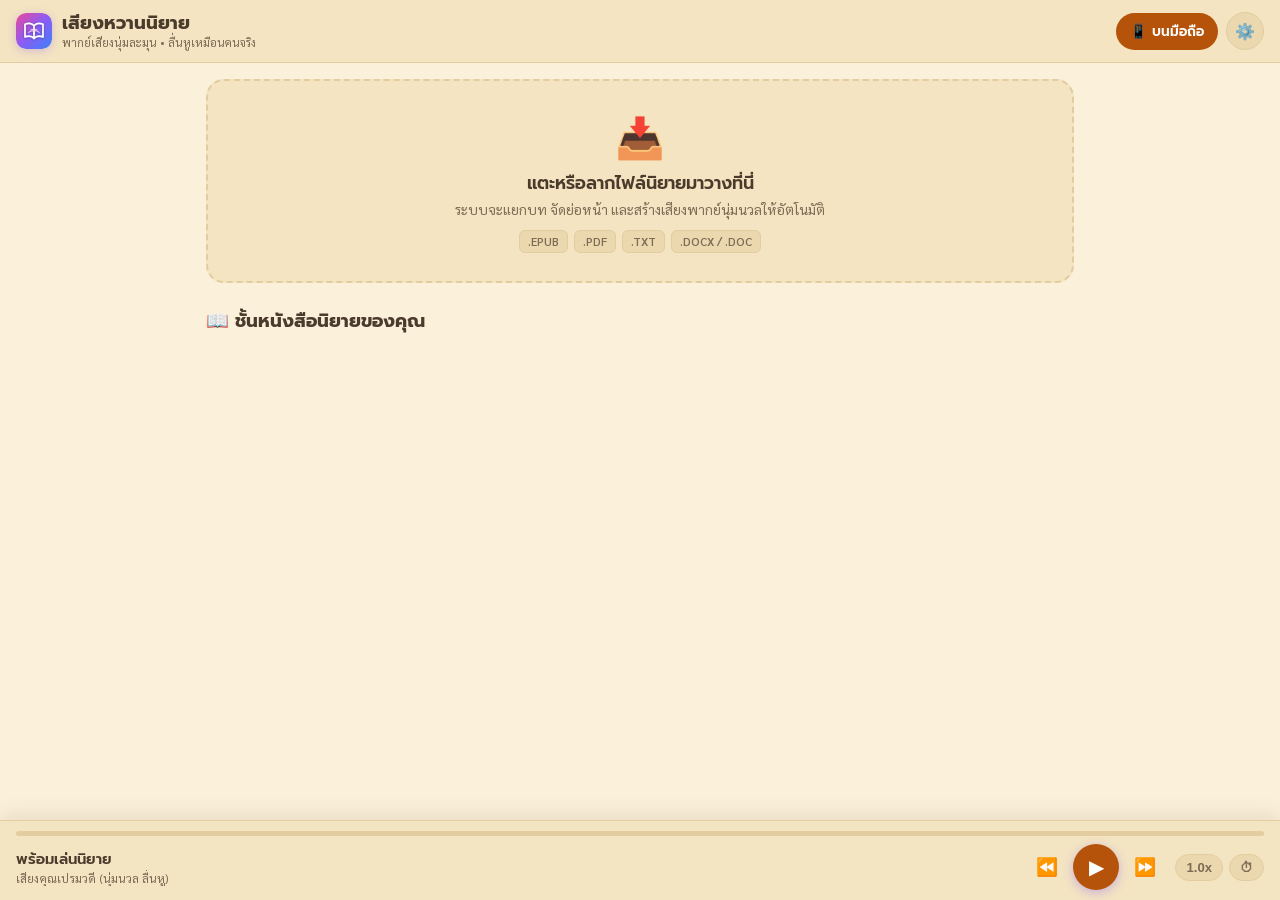
==== static/index.html @ 051d332f "Upgrade service worker to v4 with network-first auto-update strategy" ====
<!DOCTYPE html>
<html lang="th">
<head>
  <meta charset="UTF-8">
  <meta name="viewport" content="width=device-width, initial-scale=1.0, maximum-scale=1.0, user-scalable=no, viewport-fit=cover">
  <title>เสียงหวานนิยาย - PWA Audio Novel Reader</title>

  <!-- PWA & Mobile Meta Tags -->
  <link rel="manifest" href="/static/manifest.json">
  <meta name="theme-color" content="#8b5cf6">
  <meta name="apple-mobile-web-app-capable" content="yes">
  <meta name="apple-mobile-web-app-status-bar-style" content="black-translucent">
  <meta name="apple-mobile-web-app-title" content="เสียงหวาน">
  <link rel="apple-touch-icon" href="/static/icons/icon.svg">
  <link rel="icon" type="image/svg+xml" href="/static/icons/icon.svg">

  <link rel="stylesheet" href="/static/css/style.css?v=4">
</head>
<body class="theme-sepia">

  <!-- App Header -->
  <header class="app-header">
    <div style="display: flex; align-items: center; gap: 8px;">
      <button id="btn-back" class="btn-icon" style="display: none;" title="กลับหน้ารายการ">
        ‹
      </button>
      <div class="brand" onclick="location.reload()">
        <img src="/static/icons/icon.svg" alt="Logo" class="brand-icon">
        <div class="brand-text">
          <h1>เสียงหวานนิยาย</h1>
          <p>พากย์เสียงนุ่มละมุน • ลื่นหูเหมือนคนจริง</p>
        </div>
      </div>
    </div>

    <div class="header-actions">
      <button id="btn-chapters" class="btn-icon" style="display: none;" title="สารบัญตอน">
        📑
      </button>
      <button id="btn-mobile" class="btn-pill" title="เปิดบน iPhone/Android">
        📱 บนมือถือ
      </button>
      <button id="btn-settings" class="btn-icon" title="ตั้งค่าเสียงและหน้าตา">
        ⚙️
      </button>
    </div>
  </header>

  <!-- Main Content Container -->
  <main class="container">

    <!-- PWA Install Tip Banner -->
    <div id="install-banner" class="install-banner" style="display: none;">
      <div class="install-text">
        <strong>ติดตั้งแอปลงในมือถือ</strong>
        <span>ฟังนิยายได้เต็มจอ ควบคุมผ่าน Lock Screen สบายตา</span>
      </div>
      <button id="btn-install-pwa" class="btn-install">ติดตั้งเลย</button>
    </div>

    <!-- VIEW 1: Novel Library -->
    <section id="view-library" class="view active">

      <!-- Continue Listening Hero Card -->
      <div id="continue-listening-card" class="continue-card" style="display: none;">
        <div style="flex: 1; min-width: 0; padding-right: 12px;">
          <span class="continue-badge">🎧 ฟังต่อจากเดิม</span>
          <div id="continue-novel-title" class="continue-novel-title" style="white-space: nowrap; overflow: hidden; text-overflow: ellipsis;">ชื่อนิยาย</div>
          <div id="continue-chapter-info" class="continue-chapter-info">ตอนที่ 1 &bull; ย่อหน้าที่ 1</div>
        </div>
        <button id="btn-continue-play" class="btn-continue-play">▶ ฟังต่อทันที</button>
      </div>
      
      <!-- Upload Card -->
      <div id="upload-card" class="upload-card">
        <div class="upload-icon">📥</div>
        <div class="upload-title">แตะหรือลากไฟล์นิยายมาวางที่นี่</div>
        <div class="upload-subtitle">ระบบจะแยกบท จัดย่อหน้า และสร้างเสียงพากย์นุ่มนวลให้อัตโนมัติ</div>
        <div class="upload-badges">
          <span class="badge">.EPUB</span>
          <span class="badge">.PDF</span>
          <span class="badge">.TXT</span>
          <span class="badge">.DOCX / .DOC</span>
        </div>
        <input type="file" id="file-upload-input" accept=".epub,.pdf,.txt,.docx,.doc,.md" style="display: none;">
      </div>

      <!-- Novels Grid -->
      <div class="section-header">
        <h2 class="section-title">📖 ชั้นหนังสือนิยายของคุณ</h2>
        <span id="library-count" style="font-size: 0.85rem; color: var(--text-muted);"></span>
      </div>
      <div id="novel-grid" class="novel-grid">
        <!-- Novel cards rendered via JS -->
      </div>
    </section>

    <!-- VIEW 2: Reader & Audio Player -->
    <section id="view-reader" class="view">
      <div class="reader-top-bar">
        <div style="flex: 1; min-width: 0;">
          <div id="reader-novel-title" class="reader-novel-title">ชื่อนิยาย</div>
          <div style="display: flex; align-items: center; gap: 8px; margin-top: 6px; flex-wrap: wrap;">
            <select id="reader-chapter-select" class="select-input" style="padding: 8px 14px; font-size: 0.95rem; font-weight: 700; font-family: var(--font-title); border-radius: 12px; max-width: 280px; cursor: pointer; border: 2px solid var(--primary); background: var(--surface); color: var(--text-main);">
              <!-- Chapter Options -->
            </select>
            <button id="btn-reader-chapters" class="btn-pill" style="font-size: 0.85rem; padding: 7px 12px; background: var(--primary-light); color: var(--primary); font-weight: 600; cursor: pointer; border: none;">
              📑 สารบัญทั้งหมด
            </button>
          </div>
          <h2 id="reader-chapter-title" class="reader-chapter-title" style="display: none;">ตอนที่ 1</h2>
        </div>
        <div class="reader-controls-row">
          <button id="btn-prev-chapter" class="btn-icon" title="ตอนก่อนหน้า">⏮</button>
          <button id="btn-next-chapter" class="btn-icon" title="ตอนถัดไป">⏭</button>
        </div>
      </div>

      <!-- Reading Content Box -->
      <div id="reader-content-box" class="reader-content-box">
        <!-- Paragraph items dynamically injected -->
      </div>
    </section>

  </main>

  <!-- Sticky Bottom Audio Player Bar -->
  <div id="bottom-player" class="bottom-player">
    <div id="player-progress-container" class="player-progress-container" title="แตะเพื่อเลื่อนตำแหน่ง">
      <div id="player-progress-bar" class="player-progress-bar"></div>
    </div>

    <div class="player-main-row">
      <div class="player-info">
        <div class="player-track-details">
          <div id="player-track-title" class="track-title">พร้อมเล่นนิยาย</div>
          <div id="player-track-subtitle" class="track-subtitle">เสียงคุณเปรมวดี (นุ่มนวล ลื่นหู)</div>
        </div>
      </div>

      <div class="player-buttons">
        <button id="btn-rewind" class="btn-player" title="ย้อน 15 วินาที / ย่อหน้าก่อน">⏪</button>
        <button id="btn-play" class="btn-play-large" title="เล่น / หยุด">
          <span id="btn-play-icon">▶</span>
        </button>
        <button id="btn-forward" class="btn-player" title="ไปข้างหน้า 15 วินาที / ย่อหน้าถัดไป">⏩</button>
      </div>

      <div style="display: flex; align-items: center; gap: 6px;">
        <button id="btn-speed" class="player-options-btn" title="ปรับความเร็วเสียงอ่าน">1.0x</button>
        <button id="btn-timer" class="player-options-btn" title="ตั้งเวลาปิด">⏱</button>
      </div>
    </div>
  </div>

  <!-- MODALS OVERLAY -->
  <div id="modal-overlay" class="modal-overlay">

    <!-- QR Code / Mobile Connection Modal -->
    <div id="modal-qr" class="modal-dialog" style="display: none;">
      <div class="modal-header">
        <h3 class="modal-title">📱 ใช้งานบน iPhone / Android</h3>
        <button class="modal-close">&times;</button>
      </div>
      <div class="qr-container">
        <p style="font-size: 0.9rem; margin-bottom: 12px; color: var(--text-muted);">
          เปิดกล้องบนมือถือ (ต่อ Wi-Fi เดียวกัน) แล้วสแกนเพื่อเปิดแอปได้ทันที:
        </p>
        <div class="qr-image">
          <img id="qr-image" src="" alt="QR Code" width="180" height="180">
        </div>
        <a id="qr-link" class="qr-link" href="#" target="_blank">http://...</a>
        <div style="text-align: left; font-size: 0.82rem; margin-top: 14px; color: var(--text-muted); line-height: 1.6;">
          <strong>💡 เคล็ดลับใช้งานแบบเต็มจอ (PWA):</strong><br>
          • <strong>iOS (Safari):</strong> แตะปุ่มแชร์ (Share) ➡️ เลือก <em>"Add to Home Screen" (เพิ่มไปยังหน้าจอโฮม)</em><br>
          • <strong>Android (Chrome):</strong> แตะจุดสามจุดบนขวา ➡️ เลือก <em>"Install App" (ติดตั้งแอป)</em><br>
          <em>*รองรับเล่นเสียงเมื่อปิดหน้าจอ หรือล็อกเครื่องได้เหมือน Spotify / Apple Podcasts เลยค่ะ</em>
        </div>
      </div>
    </div>

    <!-- Chapter List Modal -->
    <div id="modal-chapters" class="modal-dialog" style="display: none;">
      <div class="modal-header">
        <h3 class="modal-title">📑 สารบัญบทนิยาย</h3>
        <button class="modal-close">&times;</button>
      </div>
      <div id="chapter-list-container" style="max-height: 60vh; overflow-y: auto;">
        <!-- Chapter items -->
      </div>
    </div>

    <!-- Settings Modal -->
    <div id="modal-settings" class="modal-dialog" style="display: none;">
      <div class="modal-header">
        <h3 class="modal-title">⚙️ ตั้งค่าเสียงอ่านและหน้าตา</h3>
        <button class="modal-close">&times;</button>
      </div>

      <div class="form-group">
        <label class="form-label">🎙️ เลือกเสียงนักอ่าน (TTS Voice)</label>
        <select id="select-voice" class="select-input">
          <option value="th-TH-PremwadeeNeural">เปรมวดี (หญิง - นุ่มนวล ละมุน ลื่นหูที่สุด ⭐)</option>
          <option value="th-TH-NiwatNeural">นิวัฒน์ (ชาย - อบอุ่น ทรงพลัง)</option>
        </select>
        <small style="color: var(--text-muted); font-size: 0.75rem; margin-top: 4px; display: block;">
          *ขับเคลื่อนด้วย Microsoft Edge Neural TTS จำลองจังหวะเว้นวรรคและการหายใจได้เหมือนมนุษย์
        </small>
      </div>

      <div class="form-group">
        <label class="form-label">🎨 โทนสีสบายตา (Theme)</label>
        <div class="theme-selector">
          <div class="theme-btn" data-theme="theme-sepia">
            <div class="theme-circle" style="background: #fbf0d9;"></div>
            <span>ถนอมสายตา</span>
          </div>
          <div class="theme-btn" data-theme="theme-dark">
            <div class="theme-circle" style="background: #1e293b;"></div>
            <span>โหมดมืด</span>
          </div>
          <div class="theme-btn" data-theme="theme-oled">
            <div class="theme-circle" style="background: #000000;"></div>
            <span>ดำสนิท</span>
          </div>
          <div class="theme-btn" data-theme="">
            <div class="theme-circle" style="background: #ffffff;"></div>
            <span>สว่าง</span>
          </div>
        </div>
      </div>

      <div class="form-group">
        <label class="form-label">🔤 ขนาดตัวอักษรเนื้อเรื่อง</label>
        <div style="display: flex; align-items: center; justify-content: space-between; gap: 12px;">
          <button id="btn-font-decrease" class="btn-pill" style="background: var(--surface-hover); color: var(--text-main); border: 1px solid var(--border-color);">A- เล็กลง</button>
          <span style="font-size: 0.9rem; color: var(--text-muted);">ปรับขนาดตามชอบ</span>
          <button id="btn-font-increase" class="btn-pill" style="background: var(--surface-hover); color: var(--text-main); border: 1px solid var(--border-color);">A+ ใหญ่ขึ้น</button>
        </div>
      </div>

      <div class="form-group" style="border-top: 1px solid var(--border-color); padding-top: 16px; margin-top: 16px;">
        <label style="display: flex; align-items: center; justify-content: space-between; cursor: pointer;">
          <div>
            <div style="font-weight: 600; font-size: 0.92rem;">⚡ เปิดแอปแล้วอ่านต่ออัตโนมัติ</div>
            <div style="font-size: 0.75rem; color: var(--text-muted); margin-top: 2px;">จำจุดล่าสุดที่ฟังค้างไว้ และเปิดหน้าเล่นต่อให้ทันที</div>
          </div>
          <input type="checkbox" id="toggle-auto-resume" style="width: 20px; height: 20px; accent-color: var(--primary); cursor: pointer;">
        </label>
      </div>

      <div class="form-group" style="border-top: 1px solid var(--border-color); padding-top: 16px; margin-top: 16px;">
        <label class="form-label">💾 จัดการพื้นที่แคชเสียง (Audio Cache)</label>
        <div style="display: flex; align-items: center; justify-content: space-between; gap: 10px;">
          <span id="cache-size-text" style="font-size: 0.85rem; color: var(--text-muted);">คำนวณพื้นที่...</span>
          <button id="btn-clear-cache" class="btn-pill" style="background: #ef4444; color: white;">🗑️ ล้างแคชเสียง</button>
        </div>
        <small style="color: var(--text-muted); font-size: 0.74rem; margin-top: 6px; display: block;">
          *ลบไฟล์เสียงที่เคยบันทึกไว้เพื่อคืนพื้นที่ความจำให้เครื่อง
        </small>
      </div>
    </div>

    <!-- Sleep Timer Modal -->
    <div id="modal-timer" class="modal-dialog" style="display: none;">
      <div class="modal-header">
        <h3 class="modal-title">⏱️ ตั้งเวลาปิดอัตโนมัติ (Sleep Timer)</h3>
        <button class="modal-close">&times;</button>
      </div>
      <p style="font-size: 0.85rem; color: var(--text-muted); margin-bottom: 16px;">
        เหมาะสำหรับฟังก่อนนอน เมื่อถึงเวลาเสียงจะค่อยๆ หยุดลงโดยอัตโนมัติ
      </p>
      <div style="display: grid; grid-template-columns: 1fr 1fr; gap: 10px;">
        <button class="btn-pill timer-preset-btn" data-time="15" style="justify-content: center; background: var(--surface-hover); color: var(--text-main); border: 1px solid var(--border-color);">15 นาที</button>
        <button class="btn-pill timer-preset-btn" data-time="30" style="justify-content: center; background: var(--surface-hover); color: var(--text-main); border: 1px solid var(--border-color);">30 นาที</button>
        <button class="btn-pill timer-preset-btn" data-time="45" style="justify-content: center; background: var(--surface-hover); color: var(--text-main); border: 1px solid var(--border-color);">45 นาที</button>
        <button class="btn-pill timer-preset-btn" data-time="60" style="justify-content: center; background: var(--surface-hover); color: var(--text-main); border: 1px solid var(--border-color);">60 นาที</button>
        <button class="btn-pill timer-preset-btn" data-time="chapter" style="grid-column: 1 / -1; justify-content: center; background: var(--primary-light); color: var(--primary);">เมื่อจบตอนปัจจุบัน</button>
        <button class="btn-pill timer-preset-btn" data-time="0" style="grid-column: 1 / -1; justify-content: center; background: none; color: var(--text-muted);">ยกเลิกตัวจับเวลา</button>
      </div>
    </div>

  </div>

  <script src="/static/js/app.js?v=4"></script>
</body>
</html>
---- static/css/style.css ----
@import url('https://fonts.googleapis.com/css2?family=Prompt:wght@300;400;500;600;700&family=Sarabun:wght@300;400;500;600&display=swap');

:root {
  --bg-color: #f8fafc;
  --surface-color: #ffffff;
  --surface-hover: #f1f5f9;
  --text-main: #1e293b;
  --text-muted: #64748b;
  --border-color: #e2e8f0;
  --primary: #8b5cf6;
  --primary-hover: #7c3aed;
  --primary-light: #ede9fe;
  --accent: #ec4899;
  --highlight-bg: #fef08a;
  --highlight-border: #eab308;
  --highlight-text: #854d0e;
  --player-bg: rgba(255, 255, 255, 0.95);
  --player-shadow: 0 -4px 20px rgba(0, 0, 0, 0.08);
  --font-family: 'Sarabun', -apple-system, BlinkMacSystemFont, sans-serif;
  --font-title: 'Prompt', -apple-system, BlinkMacSystemFont, sans-serif;
}

/* Sepia Theme (Paper / Eye protection) */
body.theme-sepia {
  --bg-color: #fbf0d9;
  --surface-color: #f4e4c1;
  --surface-hover: #ebd8af;
  --text-main: #4a3b2c;
  --text-muted: #7d6b56;
  --border-color: #e2cca0;
  --primary: #b45309;
  --primary-hover: #92400e;
  --primary-light: #fef3c7;
  --highlight-bg: #fed7aa;
  --highlight-border: #f97316;
  --highlight-text: #7c2d12;
  --player-bg: rgba(244, 228, 193, 0.96);
  --player-shadow: 0 -4px 20px rgba(74, 59, 44, 0.12);
}

/* Dark Theme */
body.theme-dark {
  --bg-color: #0f172a;
  --surface-color: #1e293b;
  --surface-hover: #334155;
  --text-main: #f1f5f9;
  --text-muted: #94a3b8;
  --border-color: #334155;
  --primary: #a855f7;
  --primary-hover: #9333ea;
  --primary-light: #3b0764;
  --highlight-bg: rgba(168, 85, 247, 0.2);
  --highlight-border: #a855f7;
  --highlight-text: #f3e8ff;
  --player-bg: rgba(30, 41, 59, 0.95);
  --player-shadow: 0 -4px 20px rgba(0, 0, 0, 0.4);
}

/* OLED Midnight Theme */
body.theme-oled {
  --bg-color: #000000;
  --surface-color: #121212;
  --surface-hover: #1e1e1e;
  --text-main: #e2e8f0;
  --text-muted: #888888;
  --border-color: #27272a;
  --primary: #c084fc;
  --primary-hover: #a855f7;
  --primary-light: #2e1065;
  --highlight-bg: rgba(192, 132, 252, 0.15);
  --highlight-border: #c084fc;
  --highlight-text: #fae8ff;
  --player-bg: rgba(18, 18, 18, 0.97);
  --player-shadow: 0 -4px 25px rgba(0, 0, 0, 0.6);
}

* {
  box-sizing: border-box;
  margin: 0;
  padding: 0;
  -webkit-tap-highlight-color: transparent;
}

body {
  font-family: var(--font-family);
  background-color: var(--bg-color);
  color: var(--text-main);
  min-height: 100vh;
  display: flex;
  flex-direction: column;
  transition: background-color 0.25s ease, color 0.25s ease;
  padding-bottom: calc(90px + env(safe-area-inset-bottom, 16px));
}

/* Header */
.app-header {
  position: sticky;
  top: 0;
  z-index: 40;
  background-color: var(--surface-color);
  border-bottom: 1px solid var(--border-color);
  backdrop-filter: blur(16px);
  -webkit-backdrop-filter: blur(16px);
  padding-top: calc(12px + env(safe-area-inset-top, 0px));
  padding-bottom: 12px;
  padding-left: calc(16px + env(safe-area-inset-left, 0px));
  padding-right: calc(16px + env(safe-area-inset-right, 0px));
  display: flex;
  align-items: center;
  justify-content: space-between;
  gap: 12px;
}

.brand {
  display: flex;
  align-items: center;
  gap: 10px;
  cursor: pointer;
  text-decoration: none;
}

.brand-icon {
  width: 36px;
  height: 36px;
  border-radius: 10px;
  box-shadow: 0 2px 8px rgba(139, 92, 246, 0.3);
}

.brand-text h1 {
  font-family: var(--font-title);
  font-size: 1.15rem;
  font-weight: 700;
  color: var(--text-main);
  line-height: 1.2;
}

.brand-text p {
  font-size: 0.72rem;
  color: var(--text-muted);
}

.header-actions {
  display: flex;
  align-items: center;
  gap: 8px;
}

.btn-icon {
  background: var(--surface-hover);
  border: 1px solid var(--border-color);
  color: var(--text-main);
  width: 38px;
  height: 38px;
  border-radius: 50%;
  display: flex;
  align-items: center;
  justify-content: center;
  cursor: pointer;
  transition: all 0.2s ease;
  font-size: 1rem;
}

.btn-icon:hover {
  background: var(--primary-light);
  color: var(--primary);
  border-color: var(--primary);
}

.btn-pill {
  background: var(--primary);
  color: #ffffff;
  border: none;
  border-radius: 20px;
  padding: 8px 14px;
  font-family: var(--font-title);
  font-size: 0.85rem;
  font-weight: 600;
  display: inline-flex;
  align-items: center;
  gap: 6px;
  cursor: pointer;
  transition: transform 0.15s ease, background 0.2s ease;
}

.btn-pill:hover {
  background: var(--primary-hover);
  transform: translateY(-1px);
}

.btn-pill:active {
  transform: scale(0.97);
}

/* Container */
.container {
  width: 100%;
  max-width: 900px;
  margin: 0 auto;
  padding: 16px;
}

/* PWA Install Banner */
.install-banner {
  background: linear-gradient(135deg, #8b5cf6, #ec4899);
  color: white;
  border-radius: 16px;
  padding: 14px 18px;
  margin-bottom: 20px;
  display: flex;
  align-items: center;
  justify-content: space-between;
  gap: 12px;
  box-shadow: 0 4px 15px rgba(139, 92, 246, 0.25);
}

/* Continue Listening Hero Card */
.continue-card {
  background: linear-gradient(135deg, #4f46e5, #7c3aed, #db2777);
  color: white;
  border-radius: 18px;
  padding: 16px 20px;
  margin-bottom: 20px;
  display: flex;
  align-items: center;
  justify-content: space-between;
  gap: 16px;
  box-shadow: 0 8px 24px rgba(124, 58, 237, 0.25);
  animation: fadeIn 0.3s ease;
}

.continue-badge {
  font-size: 0.75rem;
  font-weight: 700;
  background: rgba(255, 255, 255, 0.2);
  padding: 3px 8px;
  border-radius: 6px;
  display: inline-block;
  margin-bottom: 6px;
}

.continue-novel-title {
  font-family: var(--font-title);
  font-size: 1.1rem;
  font-weight: 700;
  line-height: 1.3;
  margin-bottom: 2px;
}

.continue-chapter-info {
  font-size: 0.85rem;
  opacity: 0.9;
}

.btn-continue-play {
  background: white;
  color: #6d28d9;
  font-family: var(--font-title);
  font-size: 0.95rem;
  font-weight: 700;
  padding: 10px 20px;
  border-radius: 24px;
  border: none;
  cursor: pointer;
  white-space: nowrap;
  box-shadow: 0 4px 12px rgba(0, 0, 0, 0.15);
  transition: transform 0.15s ease, background 0.15s ease;
}

.btn-continue-play:hover {
  transform: scale(1.04);
  background: #fdf4ff;
}

.btn-continue-play:active {
  transform: scale(0.96);
}

@keyframes fadeIn {
  from { opacity: 0; transform: translateY(-6px); }
  to { opacity: 1; transform: translateY(0); }
}

.install-text {
  font-size: 0.9rem;
}

.install-text strong {
  display: block;
  font-family: var(--font-title);
  font-size: 1rem;
  margin-bottom: 2px;
}

.btn-install {
  background: white;
  color: #7c3aed;
  font-weight: 700;
  padding: 8px 16px;
  border-radius: 20px;
  border: none;
  cursor: pointer;
  white-space: nowrap;
}

/* Views */
.view {
  display: none;
}

.view.active {
  display: block;
}

/* Upload Card */
.upload-card {
  background: var(--surface-color);
  border: 2px dashed var(--border-color);
  border-radius: 18px;
  padding: 28px 20px;
  text-align: center;
  cursor: pointer;
  transition: all 0.2s ease;
  margin-bottom: 24px;
}

.upload-card:hover, .upload-card.dragover {
  border-color: var(--primary);
  background: var(--surface-hover);
  transform: translateY(-2px);
}

.upload-icon {
  font-size: 2.5rem;
  margin-bottom: 8px;
}

.upload-title {
  font-family: var(--font-title);
  font-size: 1.1rem;
  font-weight: 600;
  margin-bottom: 4px;
}

.upload-subtitle {
  font-size: 0.85rem;
  color: var(--text-muted);
}

.upload-badges {
  display: flex;
  flex-wrap: wrap;
  justify-content: center;
  gap: 6px;
  margin-top: 12px;
}

.badge {
  background: var(--surface-hover);
  border: 1px solid var(--border-color);
  color: var(--text-muted);
  font-size: 0.72rem;
  font-weight: 600;
  padding: 3px 8px;
  border-radius: 6px;
}

/* Section Header */
.section-header {
  display: flex;
  align-items: center;
  justify-content: space-between;
  margin-bottom: 14px;
}

.section-title {
  font-family: var(--font-title);
  font-size: 1.15rem;
  font-weight: 700;
  display: flex;
  align-items: center;
  gap: 8px;
}

/* Novel Cards Grid */
.novel-grid {
  display: grid;
  grid-template-columns: repeat(auto-fill, minmax(260px, 1fr));
  gap: 16px;
}

.novel-card {
  background: var(--surface-color);
  border: 1px solid var(--border-color);
  border-radius: 16px;
  padding: 16px;
  display: flex;
  flex-direction: column;
  justify-content: space-between;
  gap: 12px;
  cursor: pointer;
  transition: transform 0.2s ease, box-shadow 0.2s ease, border-color 0.2s ease;
}

.novel-card:hover {
  transform: translateY(-3px);
  border-color: var(--primary);
  box-shadow: 0 8px 24px rgba(0, 0, 0, 0.06);
}

.novel-card-header {
  display: flex;
  align-items: flex-start;
  gap: 12px;
}

.novel-badge-type {
  font-size: 0.68rem;
  font-weight: 600;
  padding: 2px 7px;
  border-radius: 4px;
  background: var(--primary-light);
  color: var(--primary);
  display: inline-block;
  margin-bottom: 4px;
}

.novel-cover-icon {
  width: 44px;
  height: 56px;
  background: linear-gradient(135deg, var(--primary), var(--accent));
  border-radius: 8px;
  display: flex;
  align-items: center;
  justify-content: center;
  color: white;
  font-size: 1.4rem;
  flex-shrink: 0;
  box-shadow: 0 3px 8px rgba(0,0,0,0.15);
}

.novel-info h3 {
  font-family: var(--font-title);
  font-size: 0.98rem;
  font-weight: 600;
  line-height: 1.35;
  margin-bottom: 4px;
  display: -webkit-box;
  -webkit-line-clamp: 2;
  -webkit-box-orient: vertical;
  overflow: hidden;
}

.novel-meta {
  font-size: 0.78rem;
  color: var(--text-muted);
}

.novel-bookmark-indicator {
  font-size: 0.75rem;
  color: var(--primary);
  font-weight: 600;
  display: flex;
  align-items: center;
  gap: 4px;
  background: var(--surface-hover);
  padding: 4px 8px;
  border-radius: 8px;
}

/* Reader View */
.reader-top-bar {
  display: flex;
  align-items: center;
  justify-content: space-between;
  margin-bottom: 16px;
  padding-bottom: 12px;
  border-bottom: 1px solid var(--border-color);
  flex-wrap: wrap;
  gap: 8px;
}

.reader-novel-title {
  font-family: var(--font-title);
  font-size: 1rem;
  font-weight: 600;
  color: var(--text-muted);
}

.reader-chapter-title {
  font-family: var(--font-title);
  font-size: 1.35rem;
  font-weight: 700;
  color: var(--text-main);
  line-height: 1.3;
}

.reader-controls-row {
  display: flex;
  align-items: center;
  gap: 8px;
}

.reader-content-box {
  background: var(--surface-color);
  border-radius: 18px;
  padding: 24px 20px;
  box-shadow: 0 2px 12px rgba(0, 0, 0, 0.03);
  min-height: 60vh;
}

.paragraph-item {
  font-size: 1.15rem;
  line-height: 1.85;
  margin-bottom: 18px;
  padding: 10px 14px;
  border-radius: 12px;
  cursor: pointer;
  transition: all 0.2s ease;
  border-left: 3px solid transparent;
  user-select: text;
}

.paragraph-item:hover {
  background: var(--surface-hover);
}

.paragraph-item.active {
  background: var(--highlight-bg);
  border-left: 4px solid var(--highlight-border);
  color: var(--highlight-text);
  font-weight: 500;
  box-shadow: 0 2px 10px rgba(0, 0, 0, 0.04);
}

/* Bottom Player Bar */
.bottom-player {
  position: fixed;
  bottom: 0;
  left: 0;
  right: 0;
  z-index: 50;
  background: var(--player-bg);
  border-top: 1px solid var(--border-color);
  backdrop-filter: blur(16px);
  padding: 10px 16px;
  padding-bottom: calc(10px + env(safe-area-inset-bottom, 12px));
  box-shadow: var(--player-shadow);
  display: flex;
  flex-direction: column;
  gap: 8px;
}

.player-progress-container {
  width: 100%;
  height: 5px;
  background: var(--border-color);
  border-radius: 3px;
  cursor: pointer;
  position: relative;
  overflow: hidden;
}

.player-progress-bar {
  height: 100%;
  width: 0%;
  background: linear-gradient(90deg, var(--primary), var(--accent));
  border-radius: 3px;
  transition: width 0.15s linear;
}

.player-main-row {
  display: flex;
  align-items: center;
  justify-content: space-between;
  gap: 12px;
}

.player-info {
  display: flex;
  align-items: center;
  gap: 10px;
  min-width: 0;
  flex: 1;
}

.player-track-details {
  min-width: 0;
}

.player-track-details .track-title {
  font-family: var(--font-title);
  font-size: 0.92rem;
  font-weight: 600;
  white-space: nowrap;
  overflow: hidden;
  text-overflow: ellipsis;
}

.player-track-details .track-subtitle {
  font-size: 0.74rem;
  color: var(--text-muted);
  white-space: nowrap;
  overflow: hidden;
  text-overflow: ellipsis;
}

.player-buttons {
  display: flex;
  align-items: center;
  gap: 8px;
}

.btn-player {
  background: none;
  border: none;
  color: var(--text-main);
  cursor: pointer;
  font-size: 1.1rem;
  width: 36px;
  height: 36px;
  border-radius: 50%;
  display: flex;
  align-items: center;
  justify-content: center;
  transition: background 0.15s ease;
}

.btn-player:hover {
  background: var(--surface-hover);
}

.btn-play-large {
  background: var(--primary);
  color: white;
  width: 46px;
  height: 46px;
  border-radius: 50%;
  border: none;
  cursor: pointer;
  display: flex;
  align-items: center;
  justify-content: center;
  font-size: 1.25rem;
  box-shadow: 0 3px 12px rgba(139, 92, 246, 0.4);
  transition: transform 0.15s ease, background 0.15s ease;
}

.btn-play-large:active {
  transform: scale(0.92);
}

.player-options-btn {
  display: flex;
  align-items: center;
  gap: 4px;
  font-size: 0.82rem;
  font-weight: 600;
  color: var(--text-muted);
  background: var(--surface-hover);
  border: 1px solid var(--border-color);
  padding: 5px 10px;
  border-radius: 14px;
  cursor: pointer;
}

/* Modals */
.modal-overlay {
  position: fixed;
  inset: 0;
  background: rgba(0, 0, 0, 0.6);
  backdrop-filter: blur(4px);
  z-index: 100;
  display: flex;
  align-items: center;
  justify-content: center;
  padding: 16px;
  opacity: 0;
  pointer-events: none;
  transition: opacity 0.2s ease;
}

.modal-overlay.active {
  opacity: 1;
  pointer-events: auto;
}

.modal-dialog {
  background: var(--surface-color);
  border: 1px solid var(--border-color);
  border-radius: 20px;
  width: 100%;
  max-width: 440px;
  max-height: 85vh;
  overflow-y: auto;
  padding: 24px;
  box-shadow: 0 20px 40px rgba(0, 0, 0, 0.25);
  transform: translateY(20px);
  transition: transform 0.2s ease;
}

.modal-overlay.active .modal-dialog {
  transform: translateY(0);
}

.modal-header {
  display: flex;
  align-items: center;
  justify-content: space-between;
  margin-bottom: 18px;
}

.modal-title {
  font-family: var(--font-title);
  font-size: 1.2rem;
  font-weight: 700;
}

.modal-close {
  background: none;
  border: none;
  color: var(--text-muted);
  font-size: 1.4rem;
  cursor: pointer;
}

/* Chapter Drawer / List */
.chapter-list-item {
  padding: 12px 14px;
  border-radius: 10px;
  cursor: pointer;
  display: flex;
  align-items: center;
  justify-content: space-between;
  margin-bottom: 4px;
  transition: background 0.15s ease;
  font-size: 0.95rem;
}

.chapter-list-item:hover {
  background: var(--surface-hover);
}

.chapter-list-item.active {
  background: var(--primary-light);
  color: var(--primary);
  font-weight: 600;
}

/* QR Code Display */
.qr-container {
  display: flex;
  flex-direction: column;
  align-items: center;
  justify-content: center;
  padding: 16px 0;
  text-align: center;
}

.qr-image {
  background: white;
  padding: 16px;
  border-radius: 16px;
  box-shadow: 0 4px 16px rgba(0, 0, 0, 0.1);
  margin-bottom: 14px;
}

.qr-link {
  font-family: monospace;
  background: var(--surface-hover);
  padding: 8px 14px;
  border-radius: 8px;
  font-size: 1rem;
  color: var(--primary);
  font-weight: 600;
  user-select: all;
  margin-bottom: 8px;
  word-break: break-all;
}

/* Settings Form */
.form-group {
  margin-bottom: 18px;
}

.form-label {
  display: block;
  font-family: var(--font-title);
  font-size: 0.9rem;
  font-weight: 600;
  margin-bottom: 8px;
}

.select-input, .range-input {
  width: 100%;
  padding: 10px 14px;
  border-radius: 12px;
  border: 1px solid var(--border-color);
  background: var(--surface-hover);
  color: var(--text-main);
  font-family: var(--font-family);
  font-size: 0.95rem;
  outline: none;
}

.theme-selector {
  display: grid;
  grid-template-columns: repeat(4, 1fr);
  gap: 8px;
}

.theme-btn {
  padding: 10px 4px;
  border-radius: 10px;
  border: 1px solid var(--border-color);
  text-align: center;
  font-size: 0.8rem;
  font-weight: 600;
  cursor: pointer;
  display: flex;
  flex-direction: column;
  align-items: center;
  gap: 4px;
}

.theme-btn.active {
  border-color: var(--primary);
  outline: 2px solid var(--primary);
}

.theme-circle {
  width: 22px;
  height: 22px;
  border-radius: 50%;
  border: 1px solid #ccc;
}

/* Spinner */
.spinner {
  width: 24px;
  height: 24px;
  border: 3px solid rgba(255, 255, 255, 0.3);
  border-radius: 50%;
  border-top-color: white;
  animation: spin 0.8s ease-in-out infinite;
  display: inline-block;
}

@keyframes spin {
  to { transform: rotate(360deg); }
}

/* Mobile Responsiveness */
@media (max-width: 640px) {
  .app-header {
    padding-top: calc(10px + env(safe-area-inset-top, 0px));
    padding-bottom: 10px;
    padding-left: calc(12px + env(safe-area-inset-left, 0px));
    padding-right: calc(12px + env(safe-area-inset-right, 0px));
  }
  #btn-mobile {
    display: none !important;
  }
  .brand-text p {
    display: none;
  }
  .container {
    padding: 12px;
    padding-left: calc(12px + env(safe-area-inset-left, 0px));
    padding-right: calc(12px + env(safe-area-inset-right, 0px));
  }
  .novel-grid {
    grid-template-columns: 1fr;
  }
  .paragraph-item {
    font-size: 1.05rem;
    line-height: 1.75;
    padding: 8px 10px;
  }
}
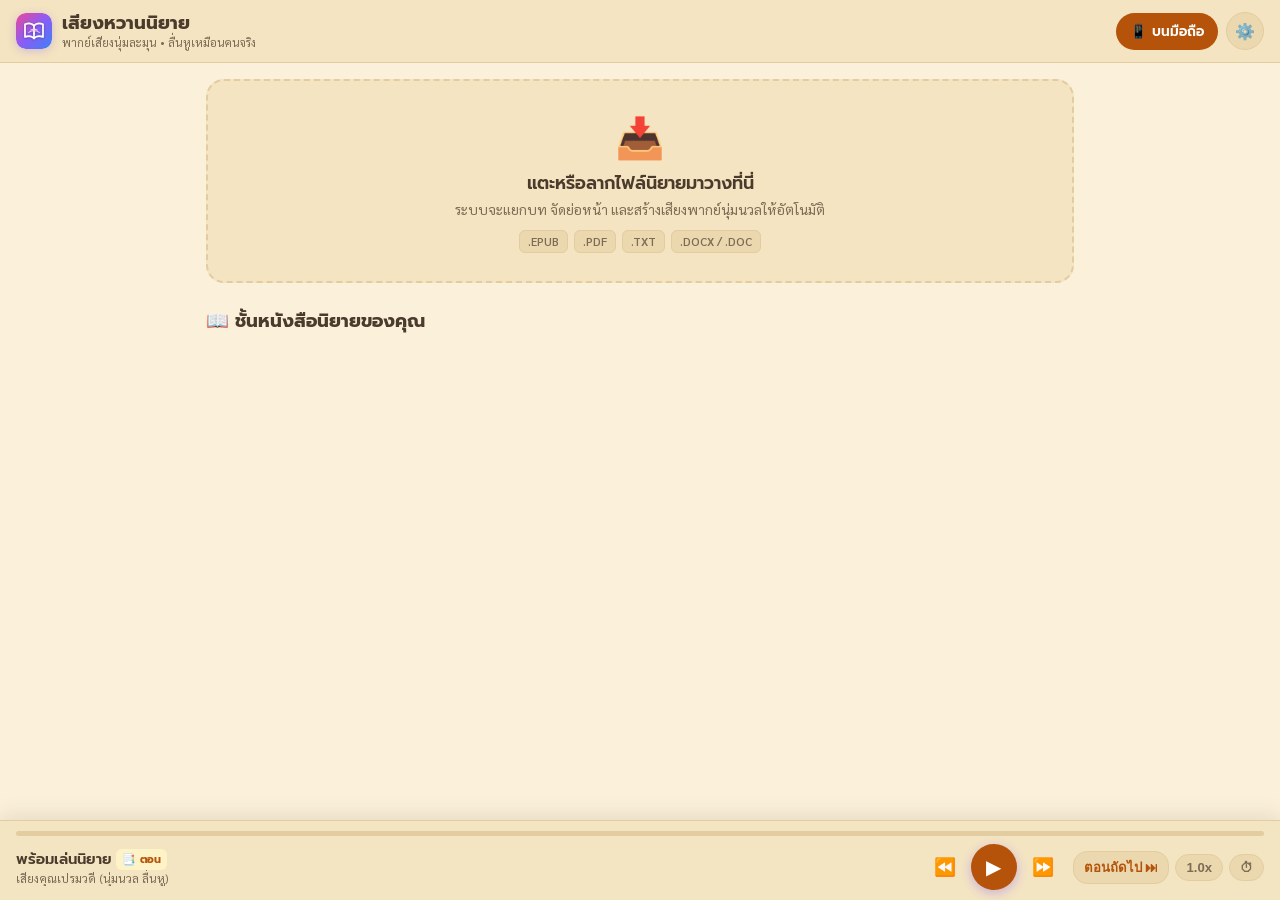
==== commit 3948ea04: "Add bottom chapter switch button, chapter end navigation, and read checkmarks in TOC" ====
--- a/static/index.html
+++ b/static/index.html
@@ -14,7 +14,7 @@
   <link rel="apple-touch-icon" href="/static/icons/icon.svg">
   <link rel="icon" type="image/svg+xml" href="/static/icons/icon.svg">
 
-  <link rel="stylesheet" href="/static/css/style.css?v=4">
+  <link rel="stylesheet" href="/static/css/style.css?v=9">
 </head>
 <body class="theme-sepia">
 
@@ -131,9 +131,12 @@
     </div>
 
     <div class="player-main-row">
-      <div class="player-info">
+      <div class="player-info" id="player-track-info-btn" style="cursor: pointer;" title="แตะเพื่อเปิดสารบัญตอน">
         <div class="player-track-details">
-          <div id="player-track-title" class="track-title">พร้อมเล่นนิยาย</div>
+          <div id="player-track-title" class="track-title" style="display: flex; align-items: center; gap: 4px;">
+            <span id="player-track-title-text">พร้อมเล่นนิยาย</span>
+            <span class="player-ch-badge">📑 ตอน</span>
+          </div>
           <div id="player-track-subtitle" class="track-subtitle">เสียงคุณเปรมวดี (นุ่มนวล ลื่นหู)</div>
         </div>
       </div>
@@ -147,6 +150,10 @@
       </div>
 
       <div style="display: flex; align-items: center; gap: 6px;">
+        <button id="btn-player-next-ch" class="player-options-btn" title="ข้ามไปตอนถัดไป" style="font-weight: 700; color: var(--primary);">
+          <span class="btn-text-full">ตอนถัดไป ⏭</span>
+          <span class="btn-text-short">⏭ ตอน</span>
+        </button>
         <button id="btn-speed" class="player-options-btn" title="ปรับความเร็วเสียงอ่าน">1.0x</button>
         <button id="btn-timer" class="player-options-btn" title="ตั้งเวลาปิด">⏱</button>
       </div>
@@ -200,8 +207,9 @@
       <div class="form-group">
         <label class="form-label">🎙️ เลือกเสียงนักอ่าน (TTS Voice)</label>
         <select id="select-voice" class="select-input">
-          <option value="th-TH-PremwadeeNeural">เปรมวดี (หญิง - นุ่มนวล ละมุน ลื่นหูที่สุด ⭐)</option>
-          <option value="th-TH-NiwatNeural">นิวัฒน์ (ชาย - อบอุ่น ทรงพลัง)</option>
+          <option value="th-male">⚡ 1. ชายล้วน (นิวัฒน์ • เสียงอบอุ่น ลื่นไหลเร็วที่สุด ไม่หน่วง)</option>
+          <option value="th-female-tuned">🌸 2. หญิงล้วน แบบปรับคีย์ (เสียงหญิงนุ่ม ไม่สะดุด ไม่สลับเพศ ⭐)</option>
+          <option value="th-female-premwadee">💖 3. หญิงล้วนแบบเปรมวดี (เสียงหวานต้นฉบับ 100% เปรมวดีแท้)</option>
         </select>
         <small style="color: var(--text-muted); font-size: 0.75rem; margin-top: 4px; display: block;">
           *ขับเคลื่อนด้วย Microsoft Edge Neural TTS จำลองจังหวะเว้นวรรคและการหายใจได้เหมือนมนุษย์
@@ -282,6 +290,6 @@
 
   </div>
 
-  <script src="/static/js/app.js?v=4"></script>
+  <script src="/static/js/app.js?v=9"></script>
 </body>
 </html>
--- a/static/css/style.css
+++ b/static/css/style.css
@@ -744,6 +744,151 @@
   background: var(--primary-light);
   color: var(--primary);
   font-weight: 600;
+}
+
+.chapter-list-item.is-read {
+  opacity: 0.88;
+}
+
+/* Chapter Read Checkmarks & Badges */
+.ch-check-icon {
+  width: 22px;
+  height: 22px;
+  border-radius: 50%;
+  display: inline-flex;
+  align-items: center;
+  justify-content: center;
+  font-size: 0.82rem;
+  font-weight: 700;
+  border: 1.5px solid var(--border-color);
+  color: transparent;
+  flex-shrink: 0;
+  transition: all 0.2s ease;
+  cursor: pointer;
+}
+
+.ch-check-icon:hover {
+  transform: scale(1.1);
+}
+
+.ch-check-icon.checked {
+  background: #10b981;
+  border-color: #10b981;
+  color: #ffffff;
+}
+
+.ch-badge-read {
+  font-size: 0.72rem;
+  font-weight: 600;
+  color: #10b981;
+  background: rgba(16, 185, 129, 0.12);
+  padding: 2px 7px;
+  border-radius: 8px;
+  white-space: nowrap;
+}
+
+.ch-badge-active {
+  font-size: 0.72rem;
+  font-weight: 700;
+  color: var(--primary);
+  background: var(--primary-light);
+  padding: 2px 7px;
+  border-radius: 8px;
+  white-space: nowrap;
+}
+
+/* Chapter End Navigation Card */
+.chapter-end-nav {
+  margin: 32px 0 24px 0;
+  padding: 22px 16px;
+  background: var(--surface-color);
+  border: 1px solid var(--border-color);
+  border-radius: 18px;
+  text-align: center;
+  box-shadow: 0 3px 14px rgba(0, 0, 0, 0.04);
+}
+
+.chapter-end-nav-title {
+  font-family: var(--font-title);
+  font-size: 1.05rem;
+  font-weight: 700;
+  color: var(--text-main);
+  margin-bottom: 16px;
+}
+
+.chapter-end-nav-buttons {
+  display: flex;
+  align-items: center;
+  justify-content: center;
+  gap: 10px;
+  flex-wrap: wrap;
+}
+
+.btn-chapter-nav {
+  padding: 10px 16px;
+  font-size: 0.92rem;
+  font-weight: 600;
+  font-family: var(--font-body);
+  border-radius: 12px;
+  cursor: pointer;
+  border: 1px solid var(--border-color);
+  background: var(--surface-hover);
+  color: var(--text-main);
+  transition: all 0.15s ease;
+  display: inline-flex;
+  align-items: center;
+  gap: 6px;
+}
+
+.btn-chapter-nav:hover {
+  background: var(--border-color);
+}
+
+.btn-chapter-nav:disabled {
+  opacity: 0.4;
+  cursor: not-allowed;
+}
+
+.btn-chapter-nav-primary {
+  background: var(--primary);
+  color: white;
+  border-color: var(--primary);
+  box-shadow: 0 2px 8px rgba(139, 92, 246, 0.3);
+}
+
+.btn-chapter-nav-primary:hover {
+  filter: brightness(1.1);
+}
+
+.btn-chapter-nav-toc {
+  background: var(--primary-light);
+  color: var(--primary);
+  border-color: transparent;
+}
+
+/* Player Chapter Badge & Responsive Text */
+.player-ch-badge {
+  font-size: 0.68rem;
+  background: var(--primary-light);
+  color: var(--primary);
+  padding: 2px 6px;
+  border-radius: 6px;
+  font-weight: 700;
+  white-space: nowrap;
+  letter-spacing: -0.2px;
+}
+
+.btn-text-short {
+  display: none;
+}
+
+@media (max-width: 640px) {
+  .btn-text-full {
+    display: none;
+  }
+  .btn-text-short {
+    display: inline;
+  }
 }
 
 /* QR Code Display */
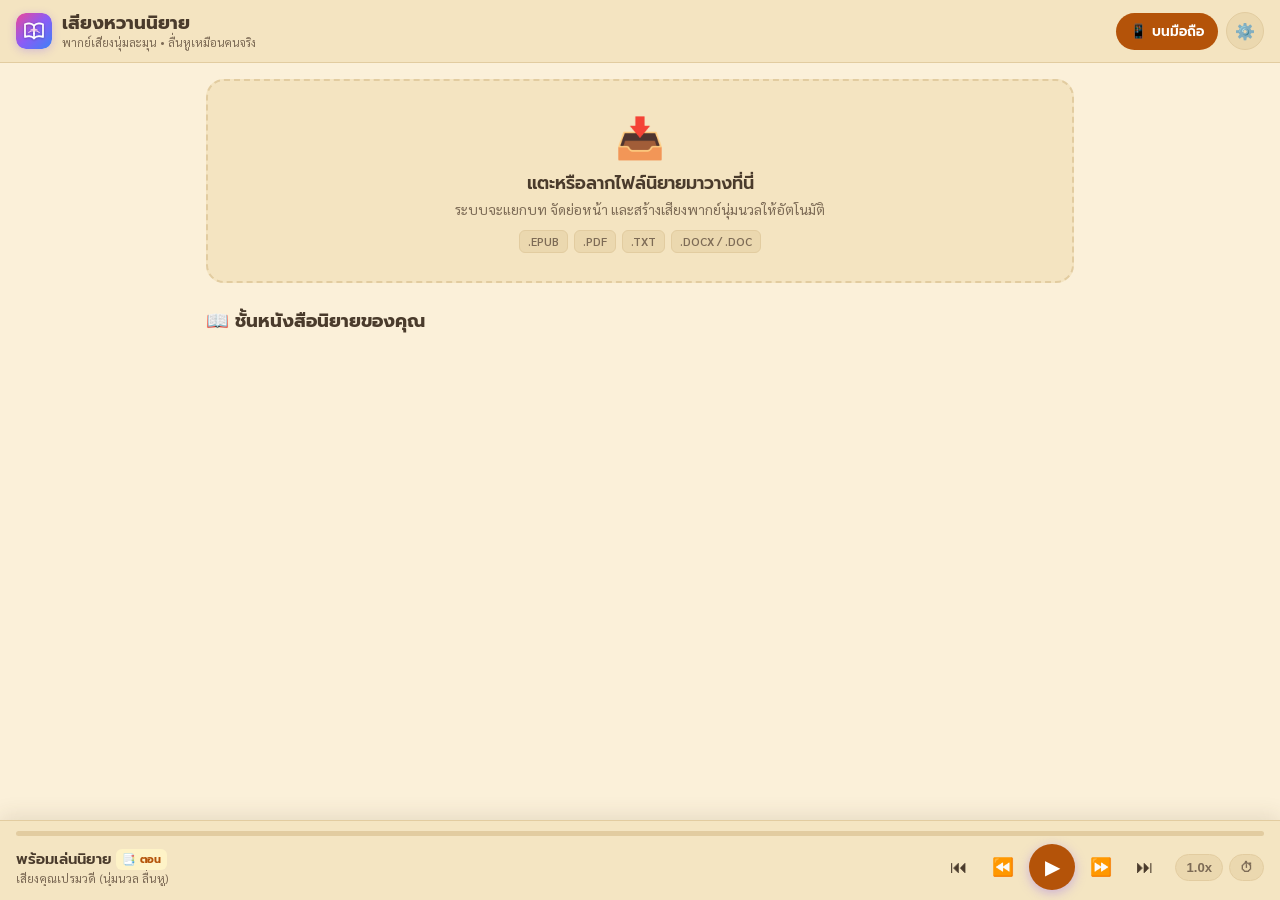
==== commit e4f1ed0d: "Add backward and forward chapter buttons in sticky top header and bottom player" ====
--- a/static/index.html
+++ b/static/index.html
@@ -14,7 +14,7 @@
   <link rel="apple-touch-icon" href="/static/icons/icon.svg">
   <link rel="icon" type="image/svg+xml" href="/static/icons/icon.svg">
 
-  <link rel="stylesheet" href="/static/css/style.css?v=9">
+  <link rel="stylesheet" href="/static/css/style.css?v=10">
 </head>
 <body class="theme-sepia">
 
@@ -34,8 +34,14 @@
     </div>
 
     <div class="header-actions">
+      <button id="btn-header-prev-ch" class="btn-icon" style="display: none;" title="ตอนก่อนหน้า (⏮)">
+        ⏮
+      </button>
       <button id="btn-chapters" class="btn-icon" style="display: none;" title="สารบัญตอน">
         📑
+      </button>
+      <button id="btn-header-next-ch" class="btn-icon" style="display: none;" title="ตอนถัดไป (⏭)">
+        ⏭
       </button>
       <button id="btn-mobile" class="btn-pill" title="เปิดบน iPhone/Android">
         📱 บนมือถือ
@@ -142,18 +148,16 @@
       </div>
 
       <div class="player-buttons">
+        <button id="btn-player-prev-ch" class="btn-player" title="ตอนก่อนหน้า (⏮)">⏮</button>
         <button id="btn-rewind" class="btn-player" title="ย้อน 15 วินาที / ย่อหน้าก่อน">⏪</button>
         <button id="btn-play" class="btn-play-large" title="เล่น / หยุด">
           <span id="btn-play-icon">▶</span>
         </button>
         <button id="btn-forward" class="btn-player" title="ไปข้างหน้า 15 วินาที / ย่อหน้าถัดไป">⏩</button>
+        <button id="btn-player-next-ch" class="btn-player" title="ตอนถัดไป (⏭)">⏭</button>
       </div>
 
       <div style="display: flex; align-items: center; gap: 6px;">
-        <button id="btn-player-next-ch" class="player-options-btn" title="ข้ามไปตอนถัดไป" style="font-weight: 700; color: var(--primary);">
-          <span class="btn-text-full">ตอนถัดไป ⏭</span>
-          <span class="btn-text-short">⏭ ตอน</span>
-        </button>
         <button id="btn-speed" class="player-options-btn" title="ปรับความเร็วเสียงอ่าน">1.0x</button>
         <button id="btn-timer" class="player-options-btn" title="ตั้งเวลาปิด">⏱</button>
       </div>
@@ -290,6 +294,6 @@
 
   </div>
 
-  <script src="/static/js/app.js?v=9"></script>
+  <script src="/static/js/app.js?v=10"></script>
 </body>
 </html>
--- a/static/css/style.css
+++ b/static/css/style.css
@@ -1021,4 +1021,24 @@
     line-height: 1.75;
     padding: 8px 10px;
   }
-}
+  .player-buttons {
+    gap: 4px;
+  }
+  .btn-player {
+    width: 32px;
+    height: 32px;
+    font-size: 1rem;
+  }
+  .btn-play-large {
+    width: 42px;
+    height: 42px;
+    font-size: 1.15rem;
+  }
+  .player-options-btn {
+    padding: 5px 8px;
+    font-size: 0.78rem;
+  }
+  .header-actions {
+    gap: 4px;
+  }
+}
